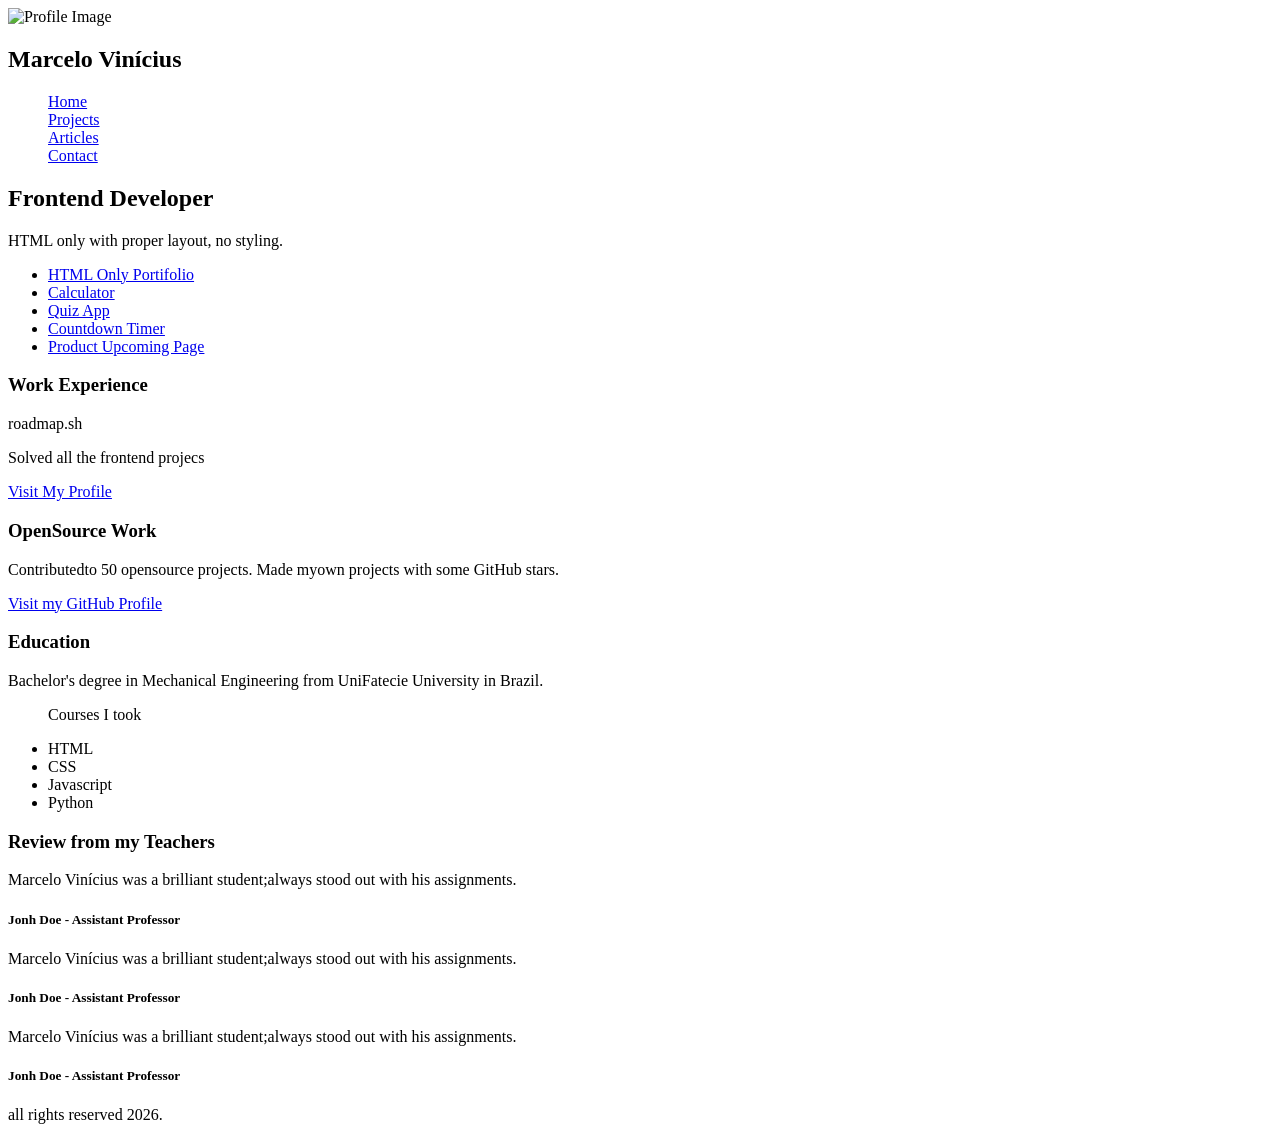
==== 02-1-personal-portifolio/HTML/index.html @ 5f7f51d4 "rename path - initial commit" ====
<!doctype html>
<html lang="en">
    <head>
        <meta charset="UTF-8" />
        <meta name="viewport" content="width=device-width, initial-scale=1.0" />
        <!-- SEO Tags -->
        <meta
            name="description"
            content="A portfolio showcasing the work of frontend developer Marcelo Vinícius"
        />
        <meta
            name="keywords"
            content="frontend developer, web developer, portfolio, front-end, html"
        />
        <meta name="author" content="Marcelo Vinícius" />
        <!-- OG Tags -->
        <meta property="og:title" content="Marcelo Vinícius's Portfolio" />
        <meta
            property="og:description"
            content="A portfolio showcasing the work of frontend developer Marcelo Vinícius"
        />
        <meta
            property="og:image"
            content="https://github.com/marvini-louz.png"
        />
        <meta
            property="og:url"
            content="http://127.0.0.1:5500/HTML/index.html"
        />
        <title>Marcelo Vinícius Portfolio</title>
    </head>

    <body>
        <nav>
            <img
                id="logo-profile"
                src="https://github.com/marvini-louz.png"
                alt="Profile Image"
                width="90px"
                height="90px"
            />
            <h2>Marcelo Vinícius</h2>
            <ul style="list-style: none" id="nav-links">
                <li><a href="../HTML/home.html">Home</a></li>
                <li><a href="../HTML/projects.html">Projects</a></li>
                <li><a href="../HTML/articles.html">Articles</a></li>
                <li><a href="../HTML/contact.html">Contact</a></li>
            </ul>
        </nav>

        <main>
            <section id="hero">
                <div class="subheading">
                    <h1>Frontend Developer</h1>
                    <p>HTML only with proper layout, no styling.</p>
                </div>
            </section>

            <section id="projects">
                <ul>
                    <li><a href="#">HTML Only Portifolio</a></li>
                    <li><a href="#">Calculator</a></li>
                    <li><a href="#">Quiz App</a></li>
                    <li><a href="#">Countdown Timer</a></li>
                    <li><a href="#">Product Upcoming Page</a></li>
                </ul>
            </section>

            <section id="works-exp">
                <div><h3>Work Experience</h3></div>
                <p>roadmap.sh</p>
                <p>Solved all the frontend projecs</p>
                <a
                    href="https://roadmap.sh/u/marvinilouz"
                    target="_blank"
                    id="site-profile"
                    >Visit My Profile</a
                >
                <div><h3>OpenSource Work</h3></div>
                <p>
                    Contributedto 50 opensource projects. Made myown projects
                    with some GitHub stars.
                </p>
                <a
                    href="https://github.com/marvini-louz"
                    target="_blank"
                    id="github-profile"
                    >Visit my GitHub Profile</a
                >
            </section>

            <section id="education">
                <div>
                    <h3>Education</h3>
                </div>

                <p>
                    Bachelor's degree in Mechanical Engineering from UniFatecie
                    University in Brazil.
                </p>
                <ul>
                    <p>Courses I took</p>
                    <li>HTML</li>
                    <li>CSS</li>
                    <li>Javascript</li>
                    <li>Python</li>
                </ul>
            </section>

            <section id="reviews-teachers">
                <div class="subheading-title">
                    <h3>Review from my Teachers</h3>
                </div>
                <div class="teachers">
                    <div class="teacher">
                        <p>
                            Marcelo Vinícius was a brilliant student;always
                            stood out with his assignments.
                        </p>
                        <h5>Jonh Doe - Assistant Professor</h5>
                    </div>
                    <div class="teacher">
                        <p>
                            Marcelo Vinícius was a brilliant student;always
                            stood out with his assignments.
                        </p>
                        <h5>Jonh Doe - Assistant Professor</h5>
                    </div>
                    <div class="teacher">
                        <p>
                            Marcelo Vinícius was a brilliant student;always
                            stood out with his assignments.
                        </p>
                        <h5>Jonh Doe - Assistant Professor</h5>
                    </div>
                </div>
            </section>
        </main>

        <footer>
            <p>all rights reserved 2026.</p>
        </footer>
    </body>
</html>
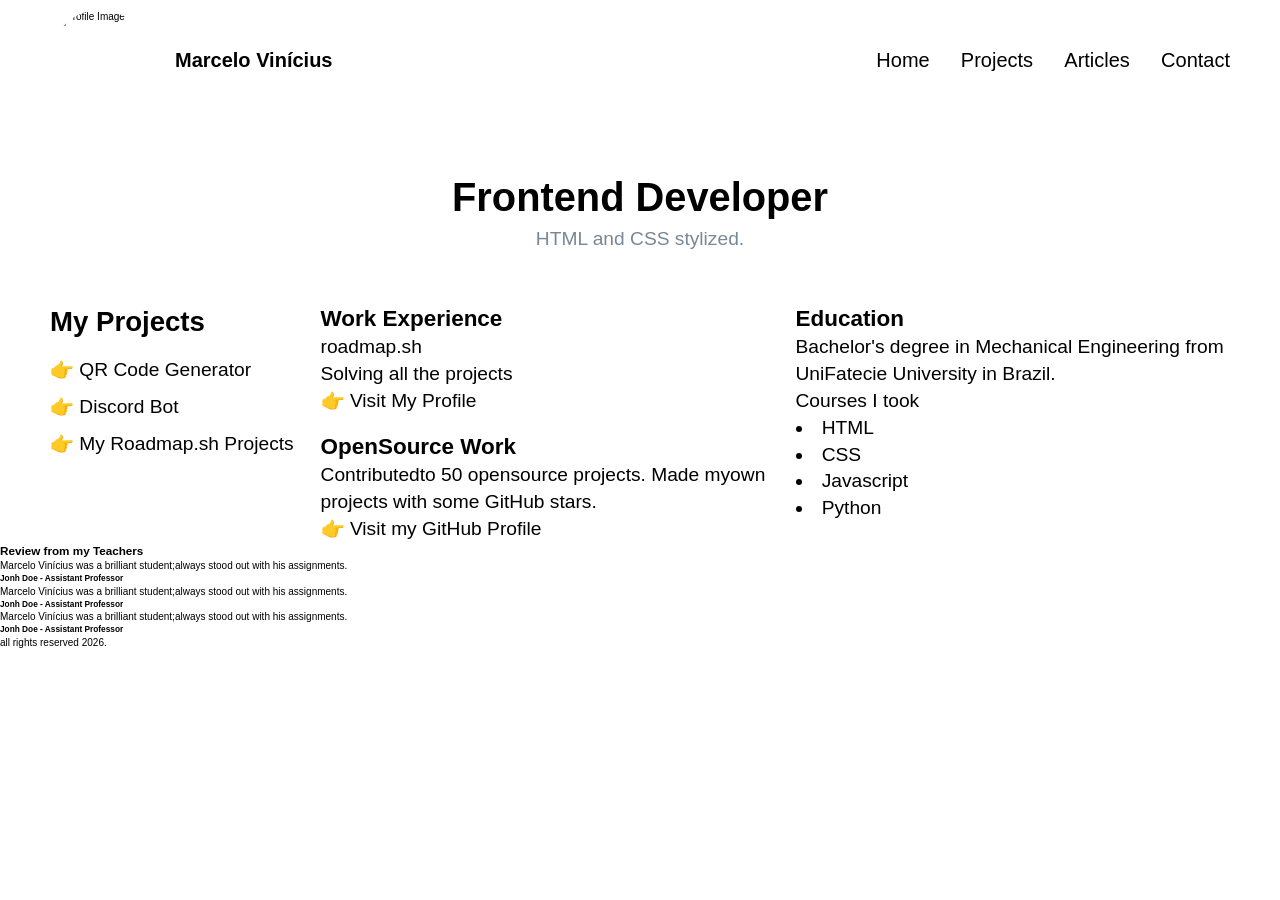
==== commit aa0c5769: "changes on layout of webpage" ====
--- a/02-1-personal-portifolio/HTML/index.html
+++ b/02-1-personal-portifolio/HTML/index.html
@@ -28,68 +28,109 @@
             content="http://127.0.0.1:5500/HTML/index.html"
         />
         <title>Marcelo Vinícius Portfolio</title>
+
+        <link rel="stylesheet" href="/02-1-personal-portifolio/CSS/index.css" />
     </head>
 
     <body>
-        <nav>
-            <img
-                id="logo-profile"
-                src="https://github.com/marvini-louz.png"
-                alt="Profile Image"
-                width="90px"
-                height="90px"
-            />
-            <h2>Marcelo Vinícius</h2>
-            <ul style="list-style: none" id="nav-links">
-                <li><a href="../HTML/home.html">Home</a></li>
-                <li><a href="../HTML/projects.html">Projects</a></li>
-                <li><a href="../HTML/articles.html">Articles</a></li>
-                <li><a href="../HTML/contact.html">Contact</a></li>
-            </ul>
-        </nav>
+        <header class="flex navigate-menu">
+            <div class="flex name-logo">
+                <img
+                    class="logo-profile"
+                    id="logo-profile"
+                    src="https://github.com/marvini-louz.png"
+                    alt="Profile Image"
+                />
+                <h2>Marcelo Vinícius</h2>
+            </div>
+            <nav>
+                <ul class="flex menu-superior">
+                    <li>
+                        <a href="/02-1-personal-portifolio/HTML/index.html"
+                            >Home</a
+                        >
+                    </li>
+                    <li>
+                        <a href="/02-1-personal-portifolio/HTML/projects.html"
+                            >Projects</a
+                        >
+                    </li>
+                    <li>
+                        <a href="/02-1-personal-portifolio/HTML/articles.html"
+                            >Articles</a
+                        >
+                    </li>
+                    <li>
+                        <a href="/02-1-personal-portifolio/HTML/contact.html"
+                            >Contact</a
+                        >
+                    </li>
+                </ul>
+            </nav>
+        </header>
+        <div class="flex hero">
+            <div class="flex col subheading">
+                <h1>Frontend Developer</h1>
+                <p>HTML and CSS stylized.</p>
+            </div>
+        </div>
 
-        <main>
-            <section id="hero">
-                <div class="subheading">
-                    <h1>Frontend Developer</h1>
-                    <p>HTML only with proper layout, no styling.</p>
+        <main class="flex">
+            <div class="flex col projects">
+                <p>My Projects</p>
+                <ul class="flex col">
+                    <li>
+                        <a
+                            href="https://github.com/marvini-louz/gerador_qr_code"
+                            target="_blank"
+                            >👉 QR Code Generator</a
+                        >
+                    </li>
+                    <li>
+                        <a
+                            href="https://github.com/marvini-louz/insaninho_bot"
+                            target="_blank"
+                            >👉 Discord Bot</a
+                        >
+                    </li>
+                    <li>
+                        <a
+                            href="https://github.com/marvini-louz/my-roadmap-projects"
+                            target="_blank"
+                            >👉 My Roadmap.sh Projects</a
+                        >
+                    </li>
+                </ul>
+            </div>
+
+            <div class="flex col works-exp">
+                <div>
+                    <h3>Work Experience</h3>
+                    <p>roadmap.sh</p>
+                    <p>Solving all the projects</p>
+                    <a
+                        href="https://roadmap.sh/u/marvinilouz"
+                        target="_blank"
+                        id="site-profile"
+                        >👉 Visit My Profile</a
+                    >
                 </div>
-            </section>
+                <div>
+                    <h3>OpenSource Work</h3>
+                    <p>
+                        Contributedto 50 opensource projects. Made myown
+                        projects with some GitHub stars.
+                    </p>
+                    <a
+                        href="https://github.com/marvini-louz"
+                        target="_blank"
+                        id="github-profile"
+                        >👉 Visit my GitHub Profile</a
+                    >
+                </div>
+            </div>
 
-            <section id="projects">
-                <ul>
-                    <li><a href="#">HTML Only Portifolio</a></li>
-                    <li><a href="#">Calculator</a></li>
-                    <li><a href="#">Quiz App</a></li>
-                    <li><a href="#">Countdown Timer</a></li>
-                    <li><a href="#">Product Upcoming Page</a></li>
-                </ul>
-            </section>
-
-            <section id="works-exp">
-                <div><h3>Work Experience</h3></div>
-                <p>roadmap.sh</p>
-                <p>Solved all the frontend projecs</p>
-                <a
-                    href="https://roadmap.sh/u/marvinilouz"
-                    target="_blank"
-                    id="site-profile"
-                    >Visit My Profile</a
-                >
-                <div><h3>OpenSource Work</h3></div>
-                <p>
-                    Contributedto 50 opensource projects. Made myown projects
-                    with some GitHub stars.
-                </p>
-                <a
-                    href="https://github.com/marvini-louz"
-                    target="_blank"
-                    id="github-profile"
-                    >Visit my GitHub Profile</a
-                >
-            </section>
-
-            <section id="education">
+            <div class="education">
                 <div>
                     <h3>Education</h3>
                 </div>
@@ -105,37 +146,37 @@
                     <li>Javascript</li>
                     <li>Python</li>
                 </ul>
-            </section>
+            </div>
+        </main>
 
-            <section id="reviews-teachers">
-                <div class="subheading-title">
-                    <h3>Review from my Teachers</h3>
+        <section id="reviews-teachers">
+            <div class="subheading-title">
+                <h3>Review from my Teachers</h3>
+            </div>
+            <div class="teachers">
+                <div class="teacher">
+                    <p>
+                        Marcelo Vinícius was a brilliant student;always stood
+                        out with his assignments.
+                    </p>
+                    <h5>Jonh Doe - Assistant Professor</h5>
                 </div>
-                <div class="teachers">
-                    <div class="teacher">
-                        <p>
-                            Marcelo Vinícius was a brilliant student;always
-                            stood out with his assignments.
-                        </p>
-                        <h5>Jonh Doe - Assistant Professor</h5>
-                    </div>
-                    <div class="teacher">
-                        <p>
-                            Marcelo Vinícius was a brilliant student;always
-                            stood out with his assignments.
-                        </p>
-                        <h5>Jonh Doe - Assistant Professor</h5>
-                    </div>
-                    <div class="teacher">
-                        <p>
-                            Marcelo Vinícius was a brilliant student;always
-                            stood out with his assignments.
-                        </p>
-                        <h5>Jonh Doe - Assistant Professor</h5>
-                    </div>
+                <div class="teacher">
+                    <p>
+                        Marcelo Vinícius was a brilliant student;always stood
+                        out with his assignments.
+                    </p>
+                    <h5>Jonh Doe - Assistant Professor</h5>
                 </div>
-            </section>
-        </main>
+                <div class="teacher">
+                    <p>
+                        Marcelo Vinícius was a brilliant student;always stood
+                        out with his assignments.
+                    </p>
+                    <h5>Jonh Doe - Assistant Professor</h5>
+                </div>
+            </div>
+        </section>
 
         <footer>
             <p>all rights reserved 2026.</p>
--- a/02-1-personal-portifolio/CSS/index.css
+++ b/02-1-personal-portifolio/CSS/index.css
@@ -0,0 +1,133 @@
+@import url("https://fonts.googleapis.com/css2?family=Cabin:ital,wght@0,400..700;1,400..700&display=swap");
+
+* {
+    box-sizing: border-box;
+    margin: 0;
+    padding: 0;
+}
+
+html {
+    font-size: 62.5%;
+}
+
+body {
+    font-family: "cabin", sans-serif;
+    line-height: 1.4;
+
+    a {
+        color: black;
+        text-decoration: none;
+    }
+    a:hover {
+        font-weight: 700;
+        color: purple;
+        transition: 0.3s;
+    }
+}
+
+.flex {
+    display: flex;
+    &.wrap {
+        flex-flow: row nowrap;
+    }
+    &.col {
+        flex-flow: column;
+        &.wrap {
+            flex-flow: column nowrap;
+        }
+    }
+}
+.navigate-menu {
+    padding: 1rem 5rem;
+    align-items: center;
+    justify-content: space-between;
+
+    &::before {
+        border: solid black 1rem;
+    }
+
+    .name-logo {
+        align-items: center;
+        justify-content: center;
+        gap: 2.5rem;
+
+        h2 {
+            font-size: 2rem;
+        }
+        .logo-profile {
+            width: 10rem;
+            height: 10rem;
+            border-radius: 50%;
+        }
+    }
+
+    .menu-superior {
+        list-style: none;
+        gap: 3.12rem;
+
+        a {
+            font-size: 2rem;
+            text-decoration: none;
+        }
+    }
+}
+.hero {
+    width: 100%;
+    align-items: center;
+    justify-content: center;
+    padding: 5rem;
+
+    .subheading {
+        align-items: center;
+        justify-content: center;
+
+        h1 {
+            font-size: 3.98rem;
+        }
+        p {
+            font-size: 1.92rem;
+            color: lightslategray;
+        }
+    }
+}
+
+main {
+    align-items: start;
+    justify-content: space-around;
+    padding: 0 5rem;
+    gap: 2rem;
+
+    .projects,
+    .works-exp,
+    .education {
+        color: black;
+        font-size: 1.92rem;
+    }
+
+    .projects {
+        width: 40rem;
+        align-items: start;
+        justify-content: left;
+        gap: 1.6rem;
+
+        p {
+            font-size: 2.76rem;
+            font-weight: 700;
+        }
+
+        ul {
+            list-style: none;
+            gap: 1rem;
+        }
+    }
+
+    .works-exp {
+        align-items: left;
+        justify-content: start;
+        gap: 1.6rem;
+    }
+
+    .education {
+        list-style-position: inside;
+    }
+}
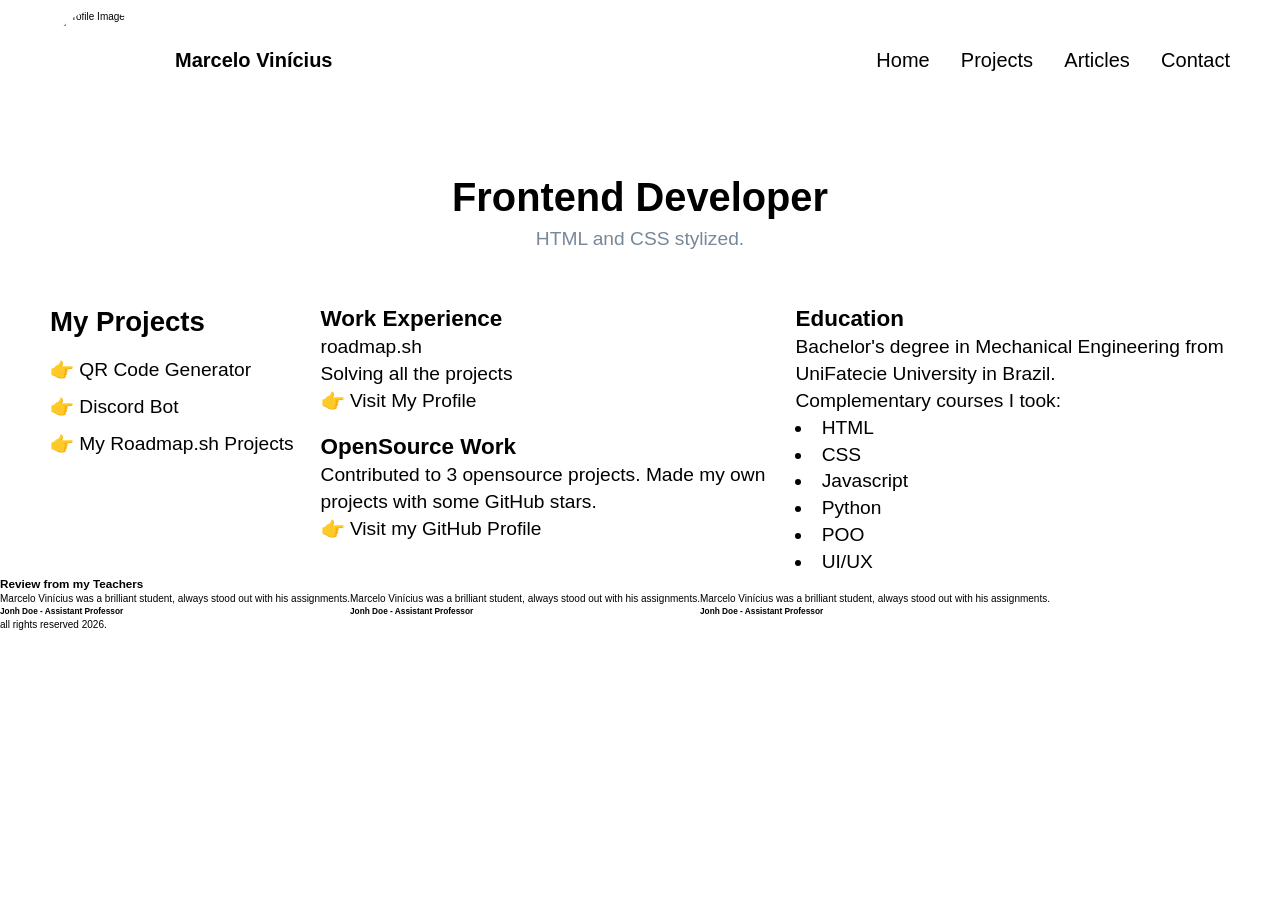
==== commit e4cea0f3: "fix/change readme.md and index and projects completed" ====
--- a/02-1-personal-portifolio/HTML/index.html
+++ b/02-1-personal-portifolio/HTML/index.html
@@ -68,6 +68,7 @@
                 </ul>
             </nav>
         </header>
+
         <div class="flex hero">
             <div class="flex col subheading">
                 <h1>Frontend Developer</h1>
@@ -118,7 +119,7 @@
                 <div>
                     <h3>OpenSource Work</h3>
                     <p>
-                        Contributedto 50 opensource projects. Made myown
+                        Contributed to 3 opensource projects. Made my own
                         projects with some GitHub stars.
                     </p>
                     <a
@@ -130,47 +131,49 @@
                 </div>
             </div>
 
-            <div class="education">
+            <div class="flex col education">
                 <div>
                     <h3>Education</h3>
+                    <p>
+                        Bachelor's degree in Mechanical Engineering from
+                        UniFatecie University in Brazil.
+                    </p>
                 </div>
 
-                <p>
-                    Bachelor's degree in Mechanical Engineering from UniFatecie
-                    University in Brazil.
-                </p>
+                <p>Complementary courses I took:</p>
                 <ul>
-                    <p>Courses I took</p>
                     <li>HTML</li>
                     <li>CSS</li>
                     <li>Javascript</li>
                     <li>Python</li>
+                    <li>POO</li>
+                    <li>UI/UX</li>
                 </ul>
             </div>
         </main>
 
-        <section id="reviews-teachers">
+        <section class="flex col reviews-teachers">
             <div class="subheading-title">
                 <h3>Review from my Teachers</h3>
             </div>
-            <div class="teachers">
+            <div class="flex teachers">
                 <div class="teacher">
                     <p>
-                        Marcelo Vinícius was a brilliant student;always stood
+                        Marcelo Vinícius was a brilliant student, always stood
                         out with his assignments.
                     </p>
                     <h5>Jonh Doe - Assistant Professor</h5>
                 </div>
                 <div class="teacher">
                     <p>
-                        Marcelo Vinícius was a brilliant student;always stood
+                        Marcelo Vinícius was a brilliant student, always stood
                         out with his assignments.
                     </p>
                     <h5>Jonh Doe - Assistant Professor</h5>
                 </div>
                 <div class="teacher">
                     <p>
-                        Marcelo Vinícius was a brilliant student;always stood
+                        Marcelo Vinícius was a brilliant student, always stood
                         out with his assignments.
                     </p>
                     <h5>Jonh Doe - Assistant Professor</h5>
@@ -178,7 +181,7 @@
             </div>
         </section>
 
-        <footer>
+        <footer class="flex">
             <p>all rights reserved 2026.</p>
         </footer>
     </body>
